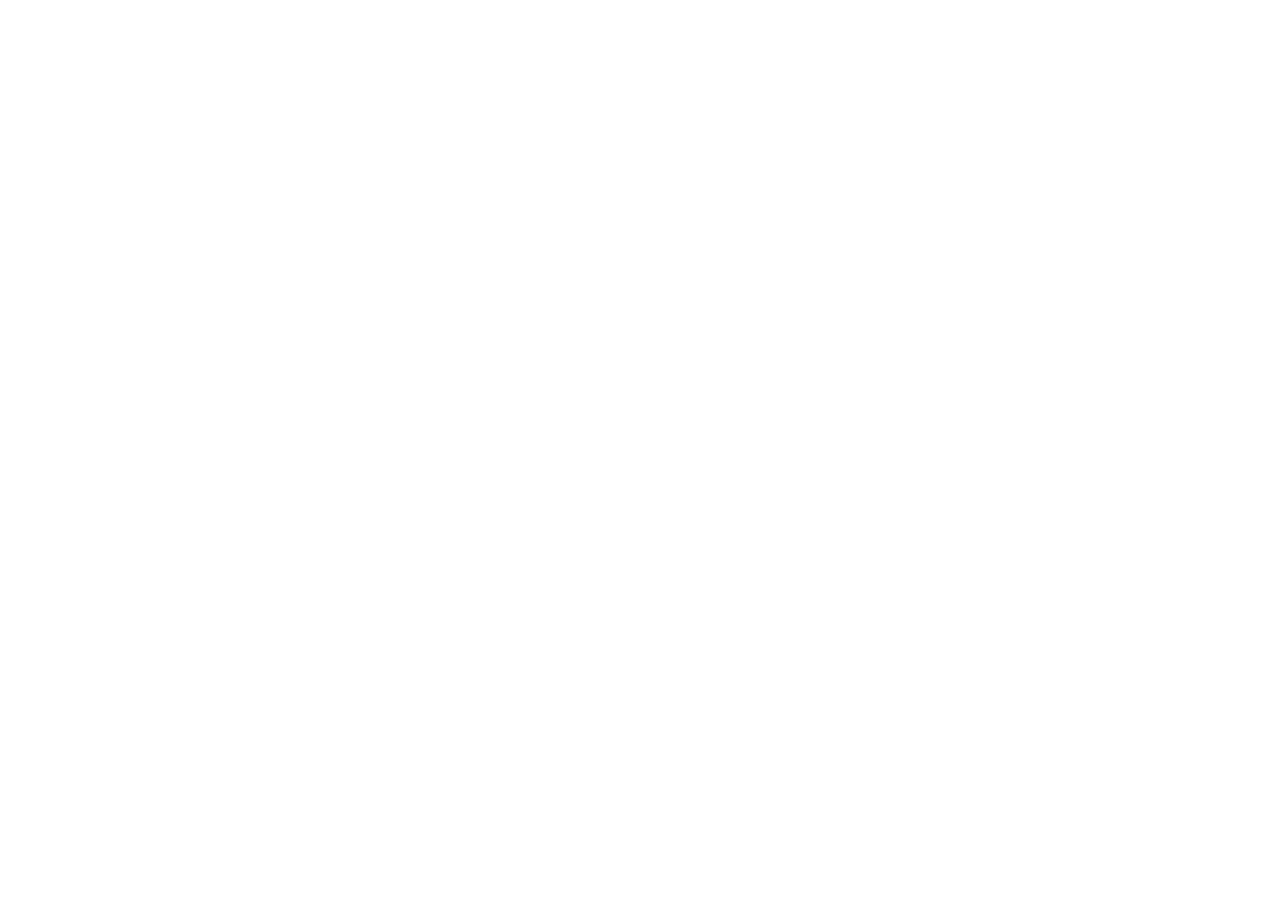
==== exercicio01.html @ ebb9a146 "resolvido" ====
<!DOCTYPE html>
<html lang="en">
<head>
    <meta charset="UTF-8">
    <meta name="viewport" content="width=device-width, initial-scale=1.0">
    <title>1. Primeiro programa 
Crie uma página que exiba um alert com a mensagem: "Minha primeira aula de 
JavaScript". </title>
</head>
<body>
    <script>
    
    alert('Minha primeira aula de JavaScript')
    
     </script>

    
</body>
</html>
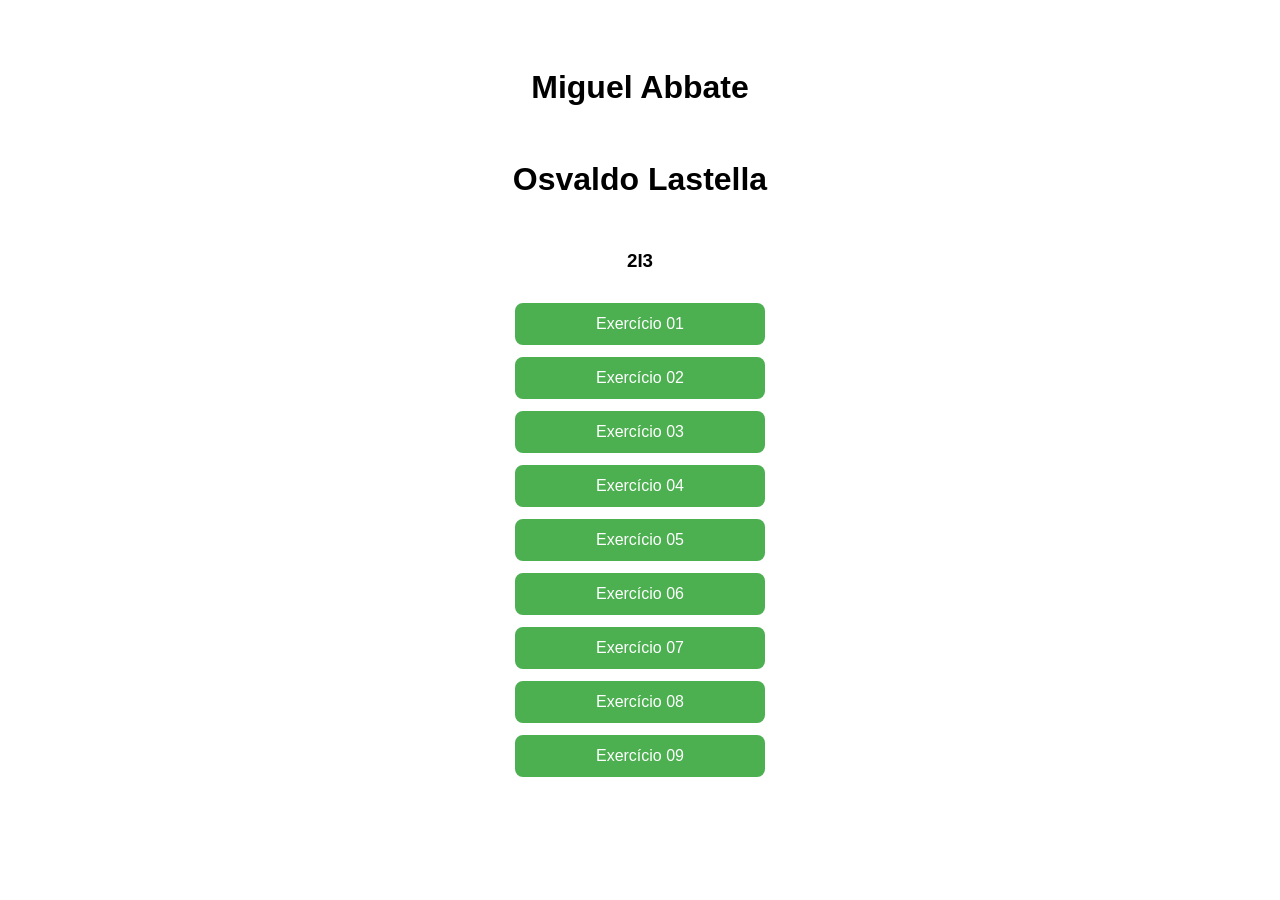
==== commit 6797ae58: "resolvido com index" ====
--- a/exercicio01.html
+++ b/exercicio01.html
@@ -11,9 +11,10 @@
     <script>
     
     alert('Minha primeira aula de JavaScript')
-    
+       window.location.href = "index.html"
+
      </script>
 
-    
+ 
 </body>
 </html>
